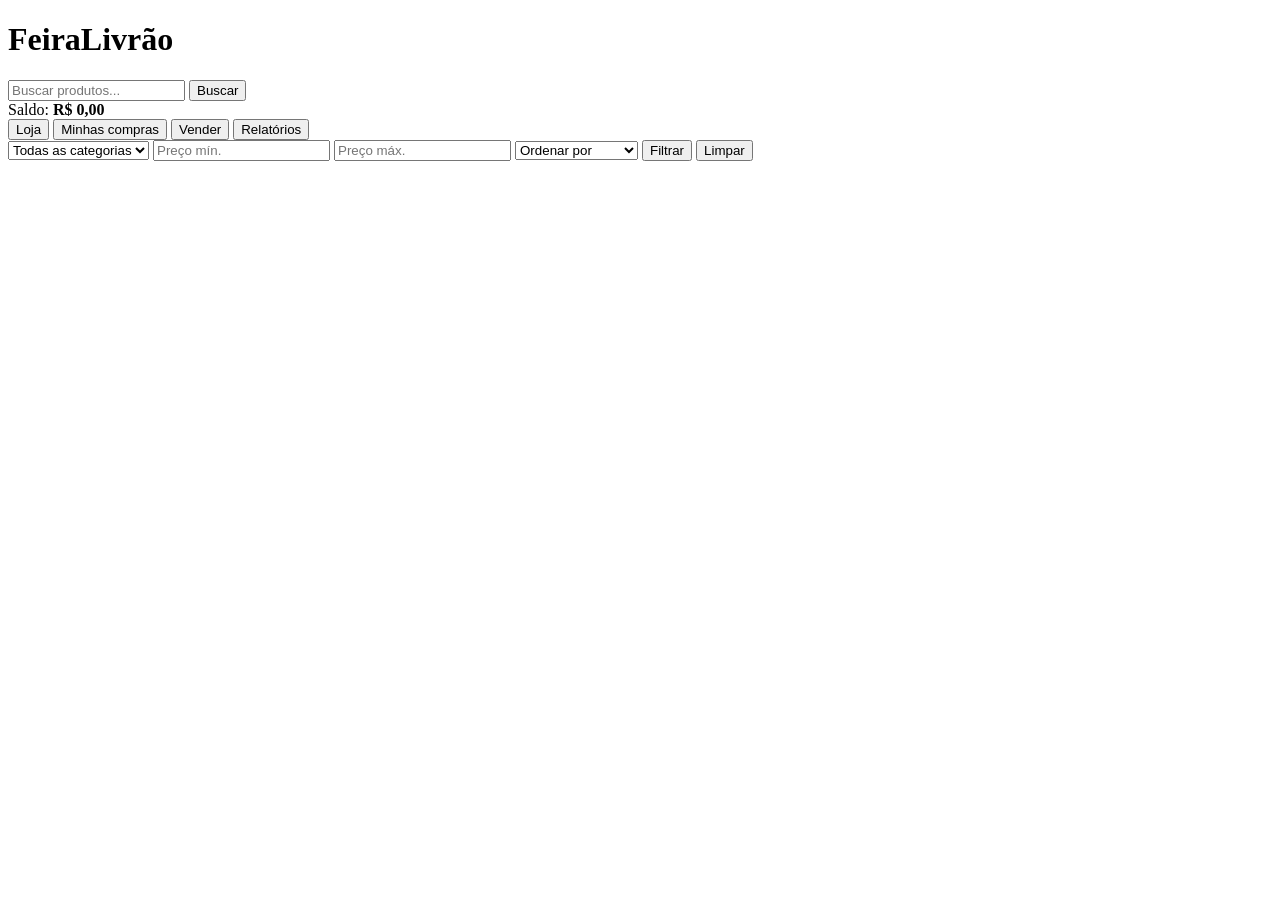
==== index.html @ 2761cc9e "Rename templates/index.html to index.html" ====
<!DOCTYPE html>
<html lang="pt-br">
<head>
    <meta charset="UTF-8">
    <meta name="viewport" content="width=device-width, initial-scale=1">
    <title>FeiraLivrão</title>
</head>
<body>

    <header>
        <h1>FeiraLivrão</h1>
        <div>
            <input type="text" id="busca" placeholder="Buscar produtos...">
            <button onclick="buscarProdutos()">Buscar</button>
        </div>
        <div>Saldo: <strong id="saldo">R$ 0,00</strong></div>
    </header>

    <nav>
        <button id="aba-loja" onclick="mostrarAba('loja')">Loja</button>
        <button id="aba-compras" onclick="mostrarAba('compras')">Minhas compras</button>
        <button id="aba-vender" onclick="mostrarAba('vender')">Vender</button>
        <button id="aba-relatorios" onclick="mostrarAba('relatorios')">Relatórios</button>
    </nav>

    <div id="mensagem"></div>

    <main>

        <!-- LOJA -->
        <section id="loja">
            <div>
                <select id="filtro-categoria" onchange="buscarProdutos()">
                    <option value="">Todas as categorias</option>
                </select>
                <input type="number" id="preco-min" placeholder="Preço mín." min="0">
                <input type="number" id="preco-max" placeholder="Preço máx." min="0">
                <select id="ordem" onchange="buscarProdutos()">
                    <option value="">Ordenar por</option>
                    <option value="preco_asc">Menor preço</option>
                    <option value="preco_desc">Maior preço</option>
                    <option value="melhor_avaliado">Melhor avaliados</option>
                    <option value="mais_vendido">Mais vendidos</option>
                </select>
                <button onclick="buscarProdutos()">Filtrar</button>
                <button onclick="limparFiltros()">Limpar</button>
            </div>
            <div id="produtos"></div>
        </section>

        <!-- MINHAS COMPRAS -->
        <section id="compras" hidden>
            <h2>Minhas compras</h2>
            <table border="1" cellpadding="6">
                <thead>
                    <tr><th></th><th>Produto</th><th>Qtd</th><th>Total</th><th>Data</th></tr>
                </thead>
                <tbody id="lista-compras"></tbody>
            </table>
        </section>

        <!-- VENDER -->
        <section id="vender" hidden>
            <h2>Cadastrar produto</h2>
            <div>
                <input type="text" id="novo-titulo" placeholder="Título do produto">
                <textarea id="novo-descricao" placeholder="Descrição"></textarea>
                <input type="number" id="novo-preco" placeholder="Preço" step="0.01" min="0">
                <input type="number" id="novo-estoque" placeholder="Estoque" min="0" value="1">
                <input type="text" id="novo-emoji" placeholder="Emoji (ex: 🪁)" maxlength="4">
                <select id="novo-categoria"></select>
                <select id="novo-vendedor"></select>
                <button onclick="cadastrarProduto()">Cadastrar produto</button>
            </div>

            <h2>Cadastrar vendedor</h2>
            <div>
                <input type="text" id="vend-nome" placeholder="Nome do vendedor">
                <input type="text" id="vend-cidade" placeholder="Cidade">
                <button onclick="cadastrarVendedor()">Cadastrar vendedor</button>
            </div>

            <h2>Cadastrar categoria</h2>
            <div>
                <input type="text" id="cat-nome" placeholder="Nome da categoria">
                <button onclick="cadastrarCategoria()">Cadastrar categoria</button>
            </div>
        </section>

        <!-- RELATORIOS -->
        <section id="relatorios" hidden>
            <h2>Produtos com nota média <small>(LEFT JOIN)</small></h2>
            <table border="1" cellpadding="6"><thead><tr><th>Produto</th><th>Nota média</th><th>Avaliações</th></tr></thead>
                <tbody id="rel-notas"></tbody></table>

            <h2>Categorias e quantidade de produtos <small>(RIGHT JOIN)</small></h2>
            <table border="1" cellpadding="6"><thead><tr><th>Categoria</th><th>Produtos</th></tr></thead>
                <tbody id="rel-categorias"></tbody></table>

            <h2>Vendedores e produtos <small>(FULL JOIN)</small></h2>
            <table border="1" cellpadding="6"><thead><tr><th>Vendedor</th><th>Produto</th></tr></thead>
                <tbody id="rel-vendedores"></tbody></table>

            <h2>Mais vendidos <small>(INNER JOIN)</small></h2>
            <table border="1" cellpadding="6"><thead><tr><th>Produto</th><th>Unidades vendidas</th></tr></thead>
                <tbody id="rel-vendidos"></tbody></table>
        </section>

    </main>

    <!-- DETALHE DO PRODUTO -->
    <dialog id="modal">
        <button onclick="fecharModalBotao()">Fechar</button>
        <div id="detalhe"></div>
    </dialog>

    <script src="/static/js/app.js"></script>
</body>
</html>
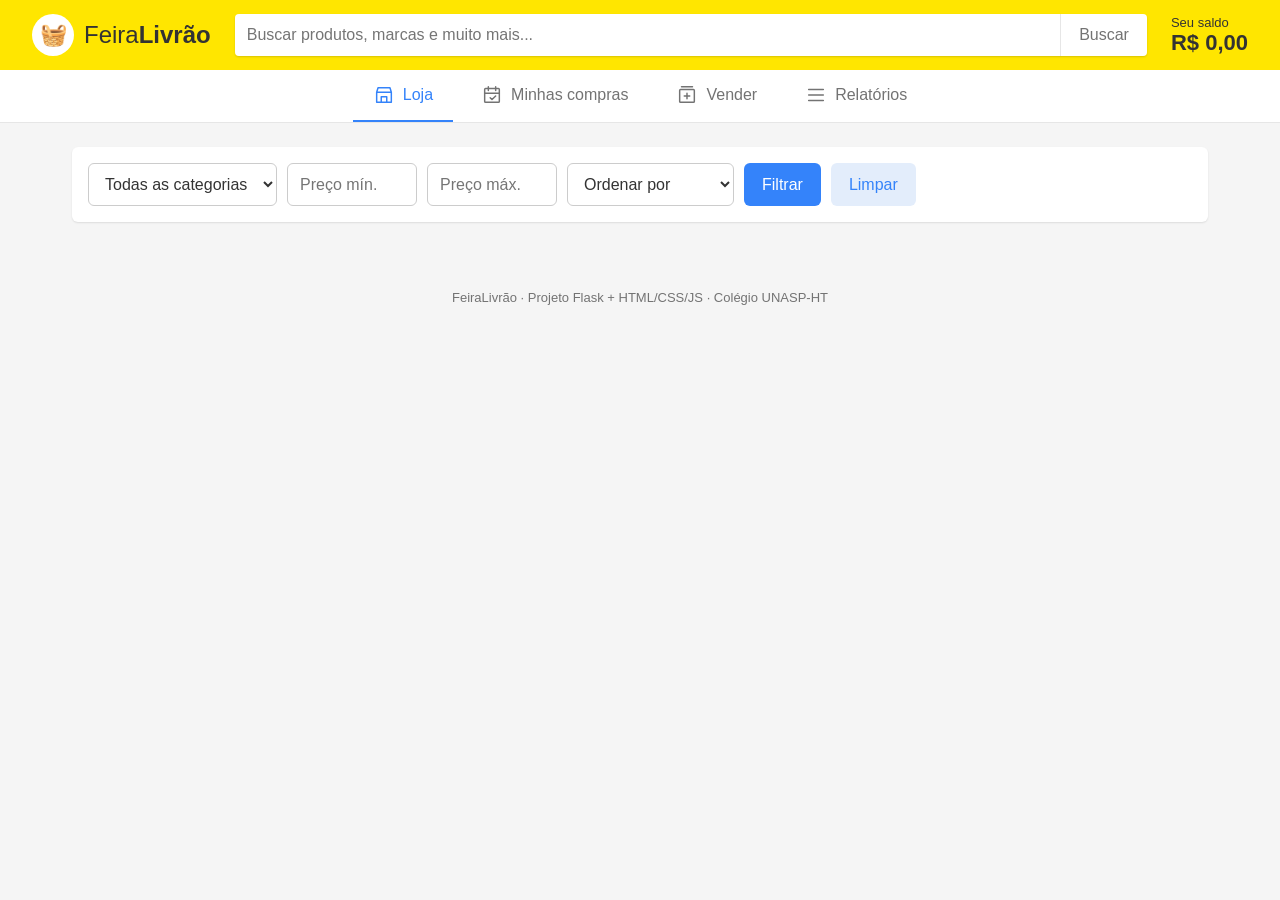
==== commit 0079a85e: "Separa o site em paginas HTML e deixa o index.html na raiz - index.html (loja) na raiz, servido pela" ====
--- a/index.html
+++ b/index.html
@@ -4,32 +4,36 @@
     <meta charset="UTF-8">
     <meta name="viewport" content="width=device-width, initial-scale=1">
     <title>FeiraLivrão</title>
+    <link rel="stylesheet" href="/static/css/style.css">
 </head>
 <body>
 
-    <header>
-        <h1>FeiraLivrão</h1>
-        <div>
-            <input type="text" id="busca" placeholder="Buscar produtos...">
-            <button onclick="buscarProdutos()">Buscar</button>
+    <header class="topo">
+        <a class="logo" href="/">
+            <span class="logo-icone">🧺</span>
+            <span>Feira<strong>Livrão</strong></span>
+        </a>
+        <div class="busca">
+            <input type="text" id="busca" placeholder="Buscar produtos, marcas e muito mais...">
+            <button onclick="pesquisar()">Buscar</button>
         </div>
-        <div>Saldo: <strong id="saldo">R$ 0,00</strong></div>
+        <div class="saldo">
+            <span>Seu saldo</span>
+            <strong id="saldo">R$ 0,00</strong>
+        </div>
     </header>
 
-    <nav>
-        <button id="aba-loja" onclick="mostrarAba('loja')">Loja</button>
-        <button id="aba-compras" onclick="mostrarAba('compras')">Minhas compras</button>
-        <button id="aba-vender" onclick="mostrarAba('vender')">Vender</button>
-        <button id="aba-relatorios" onclick="mostrarAba('relatorios')">Relatórios</button>
+    <nav class="abas">
+        <a href="/" class="ativa"><svg viewBox="0 0 24 24"><path d="M4 9l1.5-5h13L20 9M4 9h16v11H4zM9 20v-6h6v6"/></svg><span>Loja</span></a>
+        <a href="/minhas-compras"><svg viewBox="0 0 24 24"><rect x="4" y="5" width="16" height="15" rx="1"/><path d="M8 3v4M16 3v4M4 10h16M10 15l2 2 4-4"/></svg><span>Minhas compras</span></a>
+        <a href="/vender"><svg viewBox="0 0 24 24"><rect x="4" y="6" width="16" height="14" rx="1"/><path d="M6 3h12M12 10v6M9 13h6"/></svg><span>Vender</span></a>
+        <a href="/relatorios"><svg viewBox="0 0 24 24"><path d="M4 6h16M4 12h16M4 18h16"/></svg><span>Relatórios</span></a>
     </nav>
 
     <div id="mensagem"></div>
 
     <main>
-
-        <!-- LOJA -->
-        <section id="loja">
-            <div>
+            <div class="filtros">
                 <select id="filtro-categoria" onchange="buscarProdutos()">
                     <option value="">Todas as categorias</option>
                 </select>
@@ -43,74 +47,16 @@
                     <option value="mais_vendido">Mais vendidos</option>
                 </select>
                 <button onclick="buscarProdutos()">Filtrar</button>
-                <button onclick="limparFiltros()">Limpar</button>
+                <button class="secundario" onclick="limparFiltros()">Limpar</button>
             </div>
-            <div id="produtos"></div>
-        </section>
+            <div id="produtos" class="grade"></div>
+    </main>
 
-        <!-- MINHAS COMPRAS -->
-        <section id="compras" hidden>
-            <h2>Minhas compras</h2>
-            <table border="1" cellpadding="6">
-                <thead>
-                    <tr><th></th><th>Produto</th><th>Qtd</th><th>Total</th><th>Data</th></tr>
-                </thead>
-                <tbody id="lista-compras"></tbody>
-            </table>
-        </section>
-
-        <!-- VENDER -->
-        <section id="vender" hidden>
-            <h2>Cadastrar produto</h2>
-            <div>
-                <input type="text" id="novo-titulo" placeholder="Título do produto">
-                <textarea id="novo-descricao" placeholder="Descrição"></textarea>
-                <input type="number" id="novo-preco" placeholder="Preço" step="0.01" min="0">
-                <input type="number" id="novo-estoque" placeholder="Estoque" min="0" value="1">
-                <input type="text" id="novo-emoji" placeholder="Emoji (ex: 🪁)" maxlength="4">
-                <select id="novo-categoria"></select>
-                <select id="novo-vendedor"></select>
-                <button onclick="cadastrarProduto()">Cadastrar produto</button>
-            </div>
-
-            <h2>Cadastrar vendedor</h2>
-            <div>
-                <input type="text" id="vend-nome" placeholder="Nome do vendedor">
-                <input type="text" id="vend-cidade" placeholder="Cidade">
-                <button onclick="cadastrarVendedor()">Cadastrar vendedor</button>
-            </div>
-
-            <h2>Cadastrar categoria</h2>
-            <div>
-                <input type="text" id="cat-nome" placeholder="Nome da categoria">
-                <button onclick="cadastrarCategoria()">Cadastrar categoria</button>
-            </div>
-        </section>
-
-        <!-- RELATORIOS -->
-        <section id="relatorios" hidden>
-            <h2>Produtos com nota média <small>(LEFT JOIN)</small></h2>
-            <table border="1" cellpadding="6"><thead><tr><th>Produto</th><th>Nota média</th><th>Avaliações</th></tr></thead>
-                <tbody id="rel-notas"></tbody></table>
-
-            <h2>Categorias e quantidade de produtos <small>(RIGHT JOIN)</small></h2>
-            <table border="1" cellpadding="6"><thead><tr><th>Categoria</th><th>Produtos</th></tr></thead>
-                <tbody id="rel-categorias"></tbody></table>
-
-            <h2>Vendedores e produtos <small>(FULL JOIN)</small></h2>
-            <table border="1" cellpadding="6"><thead><tr><th>Vendedor</th><th>Produto</th></tr></thead>
-                <tbody id="rel-vendedores"></tbody></table>
-
-            <h2>Mais vendidos <small>(INNER JOIN)</small></h2>
-            <table border="1" cellpadding="6"><thead><tr><th>Produto</th><th>Unidades vendidas</th></tr></thead>
-                <tbody id="rel-vendidos"></tbody></table>
-        </section>
-
-    </main>
+    <footer class="rodape">FeiraLivrão · Projeto Flask + HTML/CSS/JS · Colégio UNASP-HT</footer>
 
     <!-- DETALHE DO PRODUTO -->
     <dialog id="modal">
-        <button onclick="fecharModalBotao()">Fechar</button>
+        <button class="fechar" onclick="fecharModalBotao()">✕</button>
         <div id="detalhe"></div>
     </dialog>
 
--- a/static/css/style.css
+++ b/static/css/style.css
@@ -0,0 +1,536 @@
+/* ---------- cores do site ---------- */
+:root {
+    --amarelo: #ffe600;
+    --amarelo-escuro: #f5dc00;
+    --azul: #3483fa;
+    --azul-escuro: #2968c8;
+    --azul-claro: #e3edfb;
+    --fundo: #ffffff;
+    --fundo-cinza: #f5f5f5;
+    --texto: #333333;
+    --rotulo: #737373;
+    --borda: #e6e6e6;
+    --verde: #00a650;
+    --vermelho: #f23d4f;
+}
+
+* {
+    box-sizing: border-box;
+}
+
+body {
+    margin: 0;
+    font-family: "Proxima Nova", "Segoe UI", Roboto, Arial, sans-serif;
+    background: var(--fundo-cinza);
+    color: var(--texto);
+}
+
+button {
+    background: var(--azul);
+    color: #ffffff;
+    border: none;
+    border-radius: 6px;
+    padding: 12px 18px;
+    font-size: 16px;
+    font-family: inherit;
+    cursor: pointer;
+}
+
+button:hover {
+    background: var(--azul-escuro);
+}
+
+button:disabled {
+    background: #d9d9d9;
+    color: #999999;
+    cursor: not-allowed;
+}
+
+button.secundario {
+    background: var(--azul-claro);
+    color: var(--azul);
+}
+
+input, select, textarea {
+    padding: 11px 12px;
+    font-size: 16px;
+    border: 1px solid #cccccc;
+    border-radius: 6px;
+    font-family: inherit;
+    color: var(--texto);
+    background: #ffffff;
+}
+
+input:focus, select:focus, textarea:focus {
+    outline: none;
+    border-color: var(--azul);
+}
+
+textarea {
+    min-height: 80px;
+    resize: vertical;
+}
+
+/* ---------- rotulo em cima, valor embaixo ---------- */
+.campo {
+    display: flex;
+    flex-direction: column;
+    gap: 2px;
+}
+
+.rotulo {
+    font-size: 14px;
+    color: var(--rotulo);
+}
+
+.valor {
+    font-size: 17px;
+}
+
+.valor.preco {
+    font-size: 30px;
+    font-weight: 600;
+}
+
+.colunas {
+    display: flex;
+    gap: 32px;
+}
+
+/* ---------- topo amarelo ---------- */
+.topo {
+    display: flex;
+    align-items: center;
+    gap: 24px;
+    padding: 14px 32px;
+    background: var(--amarelo);
+    box-shadow: 0 1px 2px rgba(0, 0, 0, 0.12);
+}
+
+.logo {
+    text-decoration: none;
+    color: var(--texto);
+    display: flex;
+    align-items: center;
+    gap: 10px;
+    font-size: 24px;
+    cursor: pointer;
+    white-space: nowrap;
+}
+
+.logo-icone {
+    background: #ffffff;
+    border-radius: 50%;
+    width: 42px;
+    height: 42px;
+    display: flex;
+    align-items: center;
+    justify-content: center;
+    font-size: 22px;
+}
+
+.busca {
+    flex: 1;
+    display: flex;
+    box-shadow: 0 1px 2px rgba(0, 0, 0, 0.15);
+    border-radius: 4px;
+}
+
+.busca input {
+    flex: 1;
+    border: none;
+    border-radius: 4px 0 0 4px;
+}
+
+.busca button {
+    background: #ffffff;
+    color: var(--rotulo);
+    border-left: 1px solid var(--borda);
+    border-radius: 0 4px 4px 0;
+}
+
+.busca button:hover {
+    background: var(--fundo-cinza);
+}
+
+.saldo {
+    display: flex;
+    flex-direction: column;
+    font-size: 13px;
+}
+
+.saldo strong {
+    font-size: 22px;
+    font-weight: 600;
+}
+
+/* ---------- abas ---------- */
+.abas {
+    display: flex;
+    justify-content: center;
+    gap: 8px;
+    background: #ffffff;
+    border-bottom: 1px solid var(--borda);
+}
+
+.abas a {
+    text-decoration: none;
+    font-size: 16px;
+    display: flex;
+    align-items: center;
+    gap: 8px;
+    background: transparent;
+    color: var(--rotulo);
+    border-radius: 0;
+    padding: 14px 20px;
+    border-bottom: 2px solid transparent;
+}
+
+.abas a:hover {
+    background: var(--fundo-cinza);
+}
+
+.abas a.ativa {
+    color: var(--azul);
+    border-bottom-color: var(--azul);
+}
+
+.abas svg {
+    width: 22px;
+    height: 22px;
+    fill: none;
+    stroke: currentColor;
+    stroke-width: 1.6;
+    stroke-linecap: round;
+    stroke-linejoin: round;
+}
+
+main {
+    max-width: 1200px;
+    margin: 0 auto;
+    padding: 24px 32px;
+}
+
+/* ---------- mensagens ---------- */
+#mensagem {
+    position: fixed;
+    top: 20px;
+    left: 50%;
+    transform: translateX(-50%);
+    z-index: 10;
+}
+
+#mensagem .ok, #mensagem .erro {
+    padding: 14px 22px;
+    border-radius: 6px;
+    color: #ffffff;
+    font-weight: 600;
+    box-shadow: 0 4px 12px rgba(0, 0, 0, 0.2);
+}
+
+#mensagem .ok {
+    background: var(--verde);
+}
+
+#mensagem .erro {
+    background: var(--vermelho);
+}
+
+/* ---------- filtros ---------- */
+.filtros {
+    display: flex;
+    flex-wrap: wrap;
+    gap: 10px;
+    background: #ffffff;
+    padding: 16px;
+    border-radius: 6px;
+    margin-bottom: 20px;
+    box-shadow: 0 1px 2px rgba(0, 0, 0, 0.1);
+}
+
+.filtros input {
+    width: 130px;
+}
+
+/* ---------- cards de produto ---------- */
+.grade {
+    display: grid;
+    grid-template-columns: repeat(auto-fill, minmax(240px, 1fr));
+    gap: 18px;
+}
+
+.card {
+    background: #ffffff;
+    border-radius: 6px;
+    overflow: hidden;
+    display: flex;
+    flex-direction: column;
+    box-shadow: 0 1px 2px rgba(0, 0, 0, 0.12);
+}
+
+.card:hover {
+    box-shadow: 0 7px 16px rgba(0, 0, 0, 0.15);
+}
+
+.card .emoji {
+    font-size: 64px;
+    text-align: center;
+    background: #eeeeee;
+    padding: 22px 0;
+    cursor: pointer;
+}
+
+.card .corpo {
+    display: flex;
+    flex-direction: column;
+    gap: 12px;
+    padding: 16px 18px 18px;
+    flex: 1;
+}
+
+.card h3 {
+    margin: 0;
+    font-size: 17px;
+    font-weight: 400;
+    cursor: pointer;
+    min-height: 44px;
+}
+
+.card h3:hover {
+    color: var(--azul);
+}
+
+.card .valor {
+    font-size: 15px;
+}
+
+.card .valor.preco {
+    font-size: 26px;
+}
+
+.nota {
+    color: var(--azul);
+}
+
+.estoque {
+    color: var(--verde);
+}
+
+.estoque.acabou {
+    color: var(--vermelho);
+    font-weight: 600;
+}
+
+.card .acoes {
+    display: flex;
+    gap: 8px;
+    margin-top: auto;
+}
+
+.card .acoes input {
+    width: 64px;
+}
+
+.card .acoes button {
+    flex: 1;
+}
+
+/* ---------- paineis, formularios e tabelas ---------- */
+.painel {
+    background: #ffffff;
+    border-radius: 6px;
+    padding: 24px;
+    margin-bottom: 20px;
+    box-shadow: 0 1px 2px rgba(0, 0, 0, 0.1);
+}
+
+.painel h2 {
+    margin-top: 0;
+    font-size: 20px;
+    font-weight: 600;
+}
+
+.formulario {
+    display: flex;
+    flex-direction: column;
+    gap: 12px;
+}
+
+.formulario .linha {
+    display: flex;
+    gap: 12px;
+}
+
+.formulario .linha > * {
+    flex: 1;
+}
+
+.duas-colunas {
+    display: grid;
+    grid-template-columns: 1fr 1fr;
+    gap: 20px;
+}
+
+.duas-colunas .painel {
+    margin-bottom: 0;
+}
+
+table {
+    width: 100%;
+    border-collapse: collapse;
+}
+
+th {
+    text-align: left;
+    font-size: 14px;
+    font-weight: 400;
+    color: var(--rotulo);
+}
+
+th, td {
+    padding: 11px 8px;
+    border-bottom: 1px solid var(--borda);
+}
+
+.tag {
+    background: var(--azul-claro);
+    color: var(--azul);
+    font-size: 12px;
+    font-weight: 600;
+    padding: 3px 8px;
+    border-radius: 4px;
+    vertical-align: middle;
+}
+
+/* ---------- janela de detalhe ---------- */
+dialog {
+    border: none;
+    border-radius: 8px;
+    padding: 0;
+    width: 480px;
+    max-width: 92vw;
+    max-height: 90vh;
+}
+
+dialog::backdrop {
+    background: rgba(0, 0, 0, 0.5);
+}
+
+dialog .fechar {
+    position: absolute;
+    top: 10px;
+    right: 10px;
+    background: #ffffff;
+    color: var(--texto);
+    border-radius: 50%;
+    width: 36px;
+    height: 36px;
+    padding: 0;
+    font-size: 16px;
+    box-shadow: 0 1px 3px rgba(0, 0, 0, 0.2);
+}
+
+.detalhe-emoji {
+    font-size: 90px;
+    text-align: center;
+    background: #eeeeee;
+    padding: 30px 0;
+}
+
+.detalhe-corpo {
+    display: flex;
+    flex-direction: column;
+    gap: 20px;
+    padding: 24px 28px 28px;
+}
+
+.detalhe-corpo h2 {
+    margin: 0;
+    font-size: 22px;
+    font-weight: 400;
+}
+
+.detalhe-corpo h3 {
+    margin: 8px 0 0;
+    font-size: 18px;
+    font-weight: 600;
+}
+
+.botao-largo {
+    width: 100%;
+    padding: 16px;
+    font-size: 18px;
+}
+
+.avaliacao {
+    display: flex;
+    flex-direction: column;
+    gap: 2px;
+    padding-bottom: 12px;
+    border-bottom: 1px solid var(--borda);
+}
+
+.form-avaliar {
+    display: flex;
+    flex-direction: column;
+    gap: 10px;
+}
+
+.form-avaliar h3 {
+    margin-top: 0;
+}
+
+.rodape {
+    text-align: center;
+    color: var(--rotulo);
+    font-size: 13px;
+    padding: 24px;
+}
+
+/* ---------- celular: abas viram barra de baixo ---------- */
+@media (max-width: 800px) {
+    .topo {
+        flex-wrap: wrap;
+        gap: 12px;
+        padding: 14px 16px;
+    }
+    .busca {
+        order: 3;
+        flex-basis: 100%;
+    }
+    .saldo {
+        margin-left: auto;
+        text-align: right;
+    }
+    main {
+        padding: 16px 16px 90px;
+    }
+    .abas {
+        position: fixed;
+        bottom: 0;
+        left: 0;
+        right: 0;
+        z-index: 5;
+        gap: 0;
+        border-top: 1px solid var(--borda);
+        border-bottom: none;
+    }
+    .abas a {
+        flex: 1;
+        flex-direction: column;
+        gap: 4px;
+        padding: 10px 4px;
+        font-size: 12px;
+        border-bottom: none;
+    }
+    .abas svg {
+        width: 26px;
+        height: 26px;
+    }
+    .duas-colunas {
+        grid-template-columns: 1fr;
+    }
+    .rodape {
+        padding-bottom: 90px;
+    }
+}
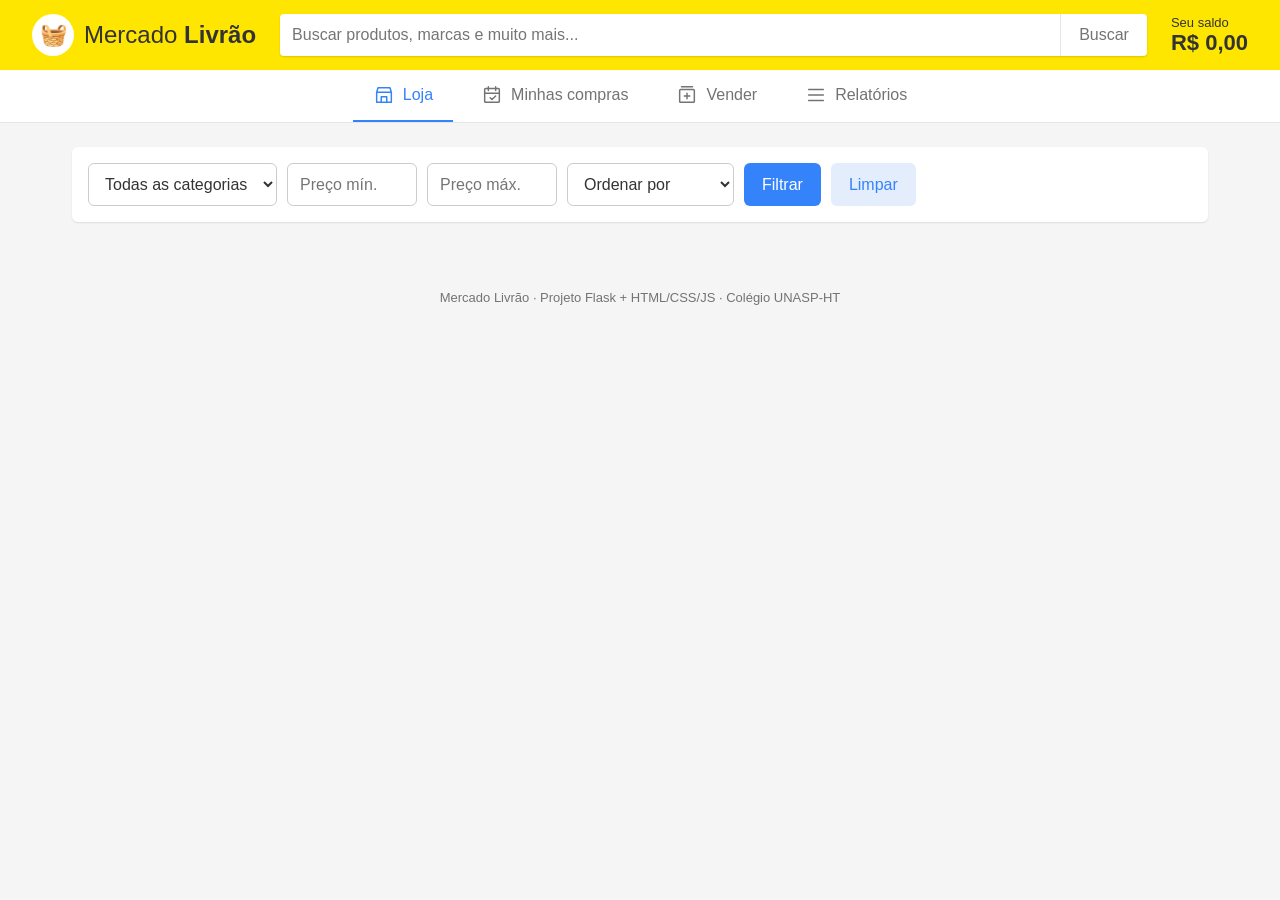
==== commit 27934ca8: "Troca o nome FeiraLivrao por Mercado Livrao Co-Authored-By: Claude Opus 5.5 <noreply@anthropic.com> " ====
--- a/index.html
+++ b/index.html
@@ -3,7 +3,7 @@
 <head>
     <meta charset="UTF-8">
     <meta name="viewport" content="width=device-width, initial-scale=1">
-    <title>FeiraLivrão</title>
+    <title>Mercado Livrão</title>
     <link rel="stylesheet" href="/static/css/style.css">
 </head>
 <body>
@@ -11,7 +11,7 @@
     <header class="topo">
         <a class="logo" href="/">
             <span class="logo-icone">🧺</span>
-            <span>Feira<strong>Livrão</strong></span>
+            <span>Mercado <strong>Livrão</strong></span>
         </a>
         <div class="busca">
             <input type="text" id="busca" placeholder="Buscar produtos, marcas e muito mais...">
@@ -52,7 +52,7 @@
             <div id="produtos" class="grade"></div>
     </main>
 
-    <footer class="rodape">FeiraLivrão · Projeto Flask + HTML/CSS/JS · Colégio UNASP-HT</footer>
+    <footer class="rodape">Mercado Livrão · Projeto Flask + HTML/CSS/JS · Colégio UNASP-HT</footer>
 
     <!-- DETALHE DO PRODUTO -->
     <dialog id="modal">
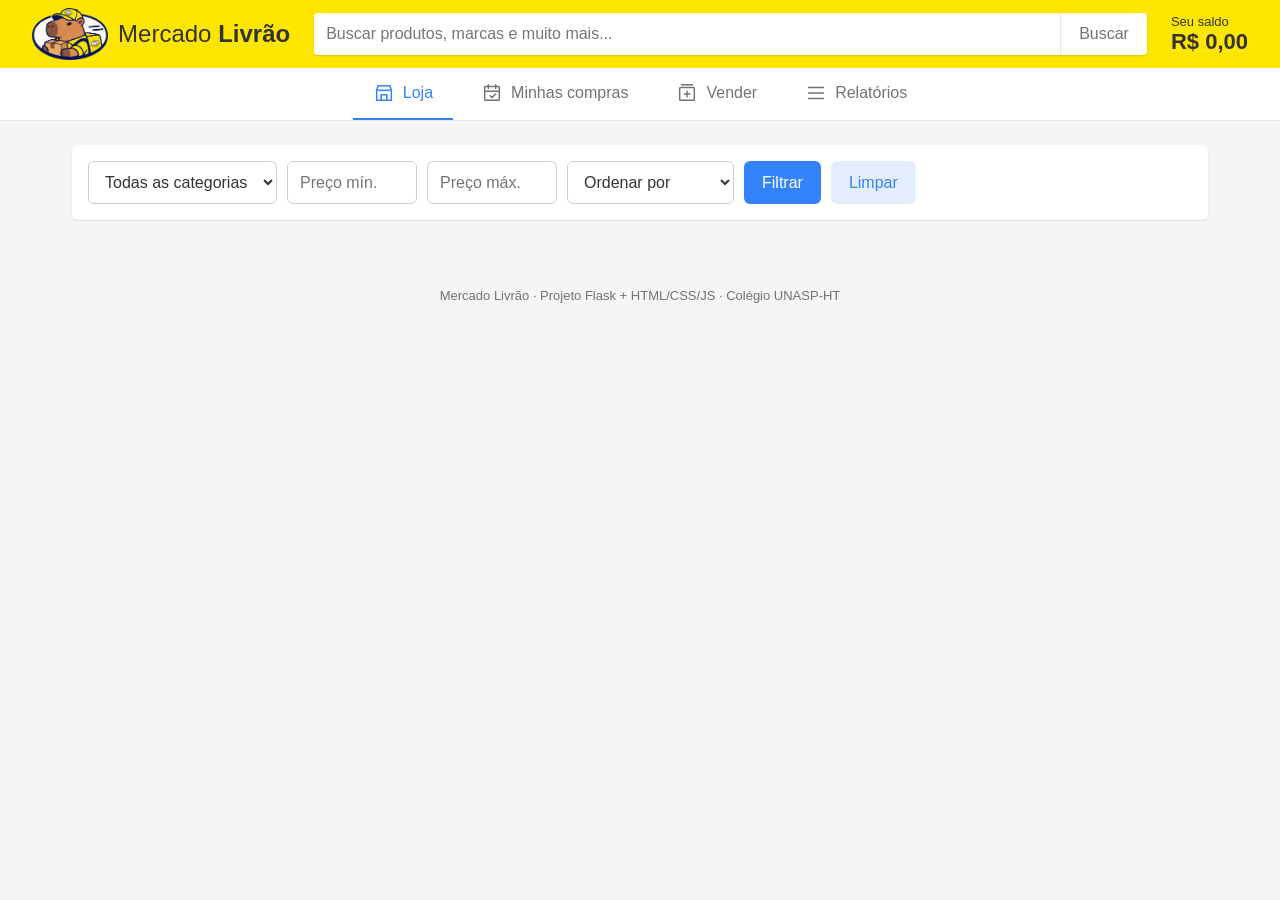
==== commit 785c1513: "Adiciona a logo da capivara entregadora no topo e como favicon Co-Authored-By: Claude Opus 5.5 <nore" ====
--- a/index.html
+++ b/index.html
@@ -4,13 +4,14 @@
     <meta charset="UTF-8">
     <meta name="viewport" content="width=device-width, initial-scale=1">
     <title>Mercado Livrão</title>
+    <link rel="icon" href="/static/img/favicon.png">
     <link rel="stylesheet" href="/static/css/style.css">
 </head>
 <body>
 
     <header class="topo">
         <a class="logo" href="/">
-            <span class="logo-icone">🧺</span>
+            <img class="logo-imagem" src="/static/img/logo.png" alt="Capivara entregadora, mascote do Mercado Livrão">
             <span>Mercado <strong>Livrão</strong></span>
         </a>
         <div class="busca">
--- a/static/css/style.css
+++ b/static/css/style.css
@@ -102,7 +102,7 @@
     display: flex;
     align-items: center;
     gap: 24px;
-    padding: 14px 32px;
+    padding: 8px 32px;
     background: var(--amarelo);
     box-shadow: 0 1px 2px rgba(0, 0, 0, 0.12);
 }
@@ -118,15 +118,10 @@
     white-space: nowrap;
 }
 
-.logo-icone {
-    background: #ffffff;
-    border-radius: 50%;
-    width: 42px;
-    height: 42px;
-    display: flex;
-    align-items: center;
-    justify-content: center;
-    font-size: 22px;
+.logo-imagem {
+    height: 52px;
+    width: auto;
+    display: block;
 }
 
 .busca {
@@ -497,6 +492,16 @@
     .busca {
         order: 3;
         flex-basis: 100%;
+    }
+    .logo {
+        font-size: 18px;
+        gap: 6px;
+    }
+    .logo-imagem {
+        height: 40px;
+    }
+    .saldo strong {
+        font-size: 18px;
     }
     .saldo {
         margin-left: auto;
